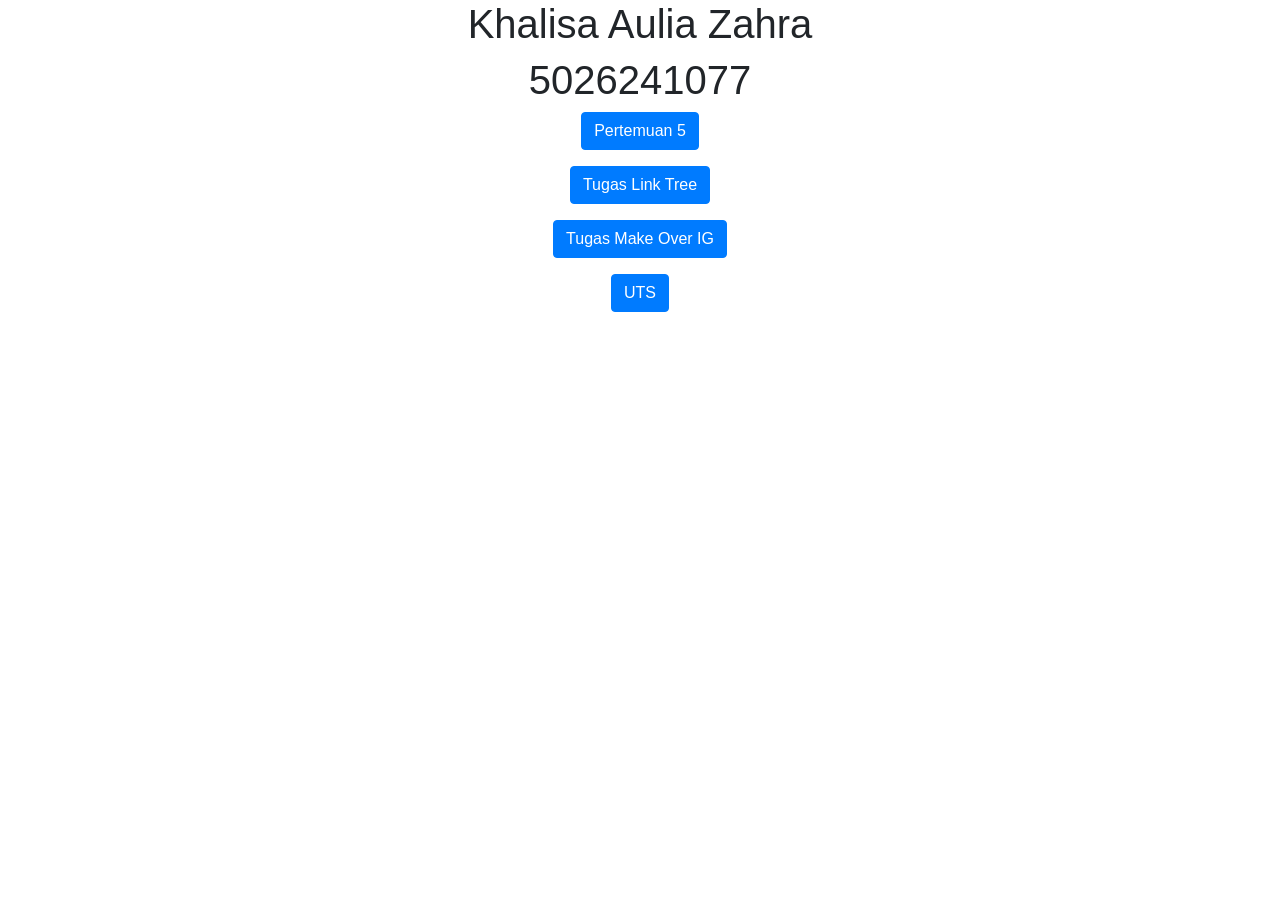
==== index.html @ 135be8f0 "Pertemuan 5" ====
<!DOCTYPE html>
<html lang="en">
<head>
  <title>Bootstrap 4 Example</title>
  <meta charset="utf-8">
  <meta name="viewport" content="width=device-width, initial-scale=1">
  <link rel="stylesheet" href="https://cdn.jsdelivr.net/npm/bootstrap@4.6.2/dist/css/bootstrap.min.css">
  <script src="https://cdn.jsdelivr.net/npm/jquery@3.7.1/dist/jquery.slim.min.js"></script>
  <script src="https://cdn.jsdelivr.net/npm/popper.js@1.16.1/dist/umd/popper.min.js"></script>
  <script src="https://cdn.jsdelivr.net/npm/bootstrap@4.6.2/dist/js/bootstrap.bundle.min.js"></script>
</head>
<body>

<div class="container">
    <center>
        <h1>Khalisa Aulia Zahra</h1>
        <h1>5026241077</h1>
        <p><a href="pertemuan5.html" target="_blank"><button class="btn btn-primary">Pertemuan 5</button></a></p>
        <p><a href="linktree.html" target="_blank"><button class="btn btn-primary">Tugas Link Tree</button></a></p>
        <p><a href="" target="_blank"><button class="btn btn-primary">Tugas Make Over IG</button></a></p>
        <p><a href="" target="_blank"><button class="btn btn-primary">UTS</button></a>
    </center>
</div>

</body>
</html>
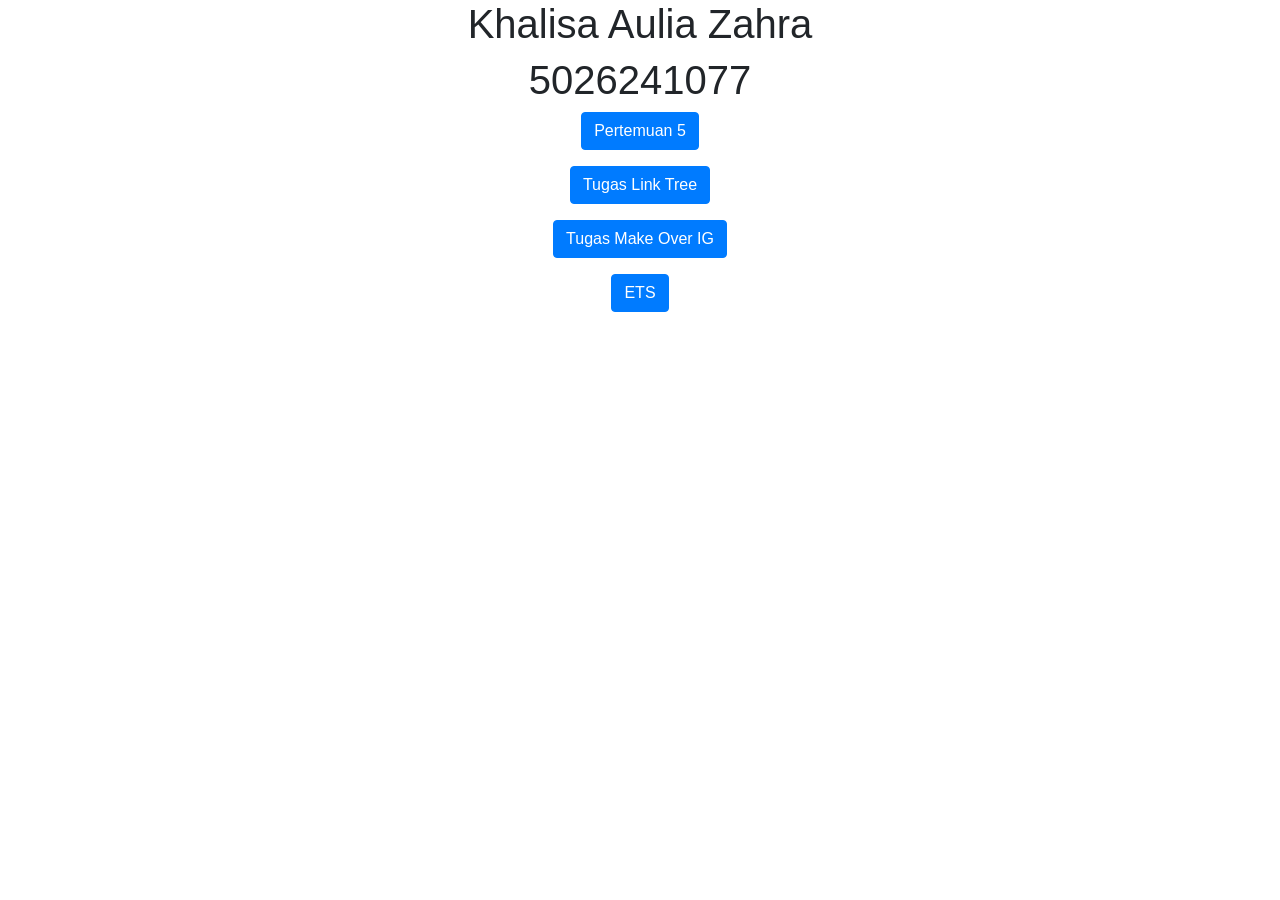
==== commit 9abb2f04: "ETS 2026" ====
--- a/index.html
+++ b/index.html
@@ -1,7 +1,7 @@
 <!DOCTYPE html>
 <html lang="en">
 <head>
-  <title>Bootstrap 4 Example</title>
+  <title>5026241077</title>
   <meta charset="utf-8">
   <meta name="viewport" content="width=device-width, initial-scale=1">
   <link rel="stylesheet" href="https://cdn.jsdelivr.net/npm/bootstrap@4.6.2/dist/css/bootstrap.min.css">
@@ -17,8 +17,8 @@
         <h1>5026241077</h1>
         <p><a href="pertemuan5.html" target="_blank"><button class="btn btn-primary">Pertemuan 5</button></a></p>
         <p><a href="linktree.html" target="_blank"><button class="btn btn-primary">Tugas Link Tree</button></a></p>
-        <p><a href="" target="_blank"><button class="btn btn-primary">Tugas Make Over IG</button></a></p>
-        <p><a href="" target="_blank"><button class="btn btn-primary">UTS</button></a>
+        <p><a href="makeoverIG.html" target="_blank"><button class="btn btn-primary">Tugas Make Over IG</button></a></p>
+        <p><a href="5026241077.html" target="_blank"><button class="btn btn-primary">ETS</button></a>
     </center>
 </div>
 
